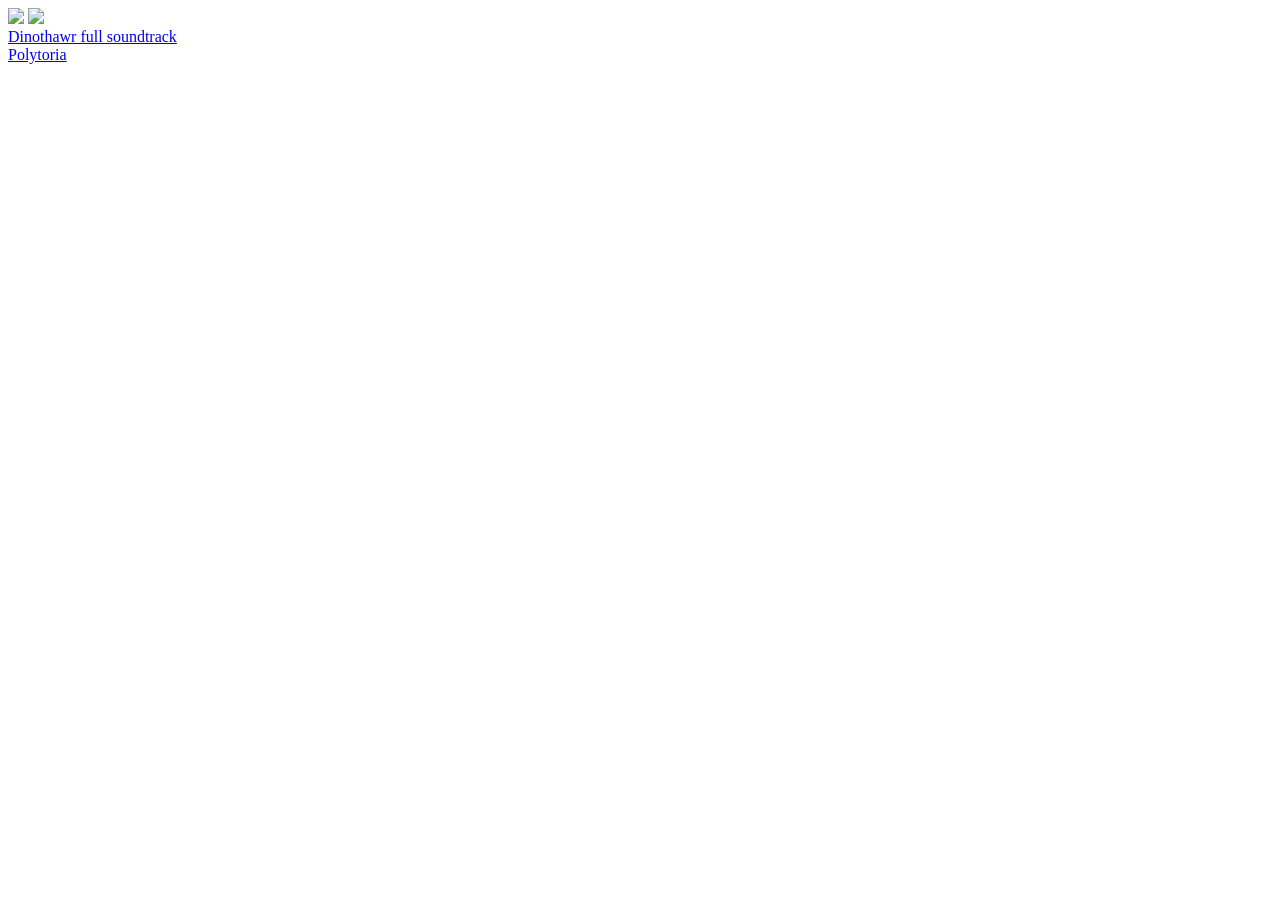
==== blog/index.html @ df6b5a70 "Create index.html with homepage layout Add basic structure and content to the homepage." ====
<!doctype html>
<html lang"en">
	<head>
	<meta charset="UTF-8" name="viewport" content="width=device-width, initial-scale=1.0">
	<title>Home</title>
	<link rel="stylesheet" href="styles.css">


	<div class="aboutme">
<img class="header" src="./assets/name.png" width="110">
		    <img class="edge" src="./assets/edge.svg" width="400">
	    	</div>

			<div class="links">
				<div class="flex">
					<div>
						<a href="https://youtu.be/jcn9aSlBYdU">Dinothawr full soundtrack</a>
					</div>
					<div><a href="https://polytoria.me/15255089">Polytoria</a></div>
				</div>
			</div>

</head>
</html>
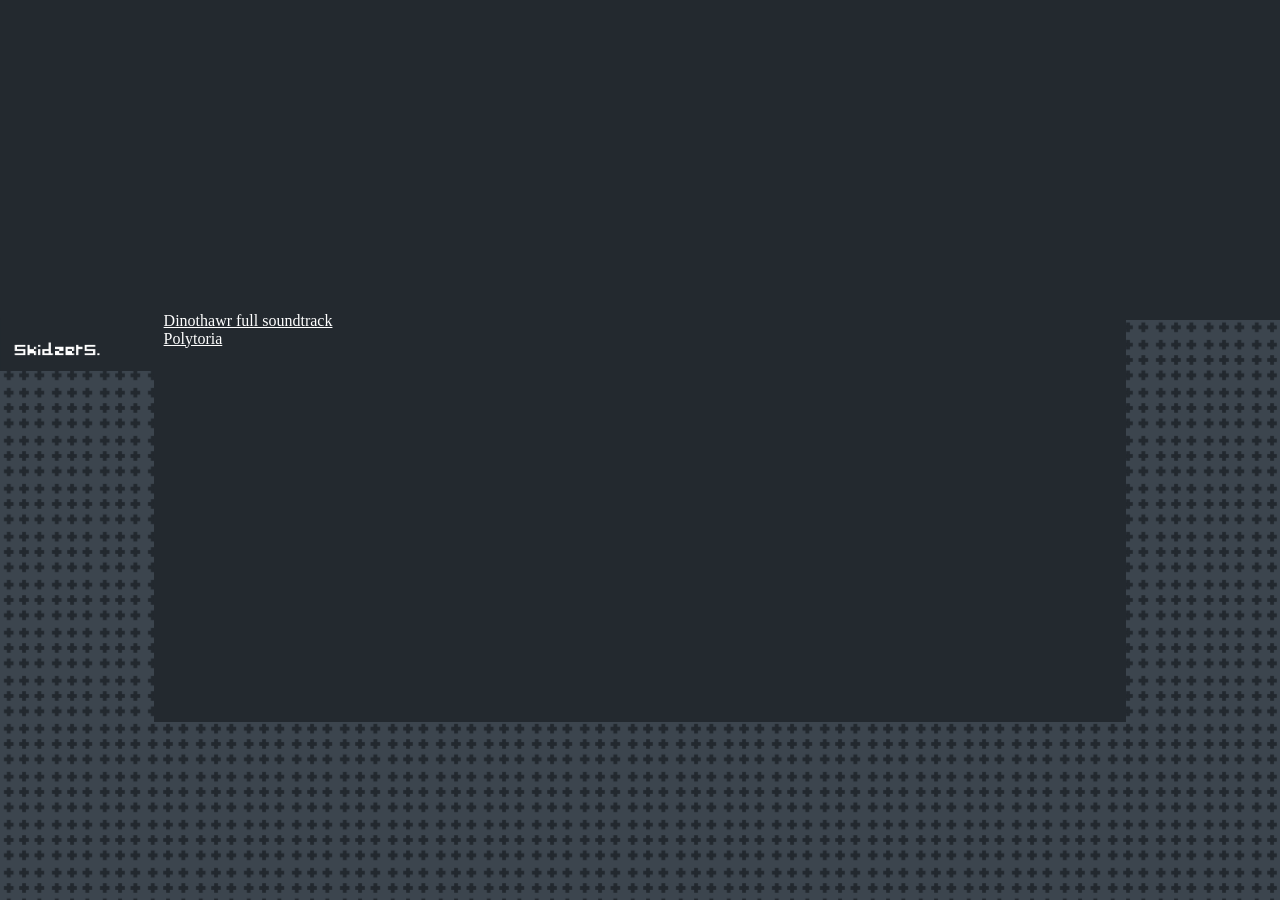
==== commit 89f9f8a5: "Update image paths in index.html" ====
--- a/blog/index.html
+++ b/blog/index.html
@@ -7,8 +7,8 @@
 
 
 	<div class="aboutme">
-<img class="header" src="./assets/name.png" width="110">
-		    <img class="edge" src="./assets/edge.svg" width="400">
+<img class="header" src="../assets/name.png" width="110">
+		    <img class="edge" src="../assets/edge.svg" width="400">
 	    	</div>
 
 			<div class="links">
--- a/blog/styles.css
+++ b/blog/styles.css
@@ -0,0 +1,117 @@
+* {
+        margin: 0;
+        padding: 0;
+
+        box-sizing: border-box;
+      }
+@font-face {
+        font-family: bub;
+        src: url(/fonts/bub2.ttf);
+      }
+
+
+img {
+        image-rendering: auto;
+        image-rendering: crisp-edges;
+        image-rendering: pixelated;
+        image-rendering: -webkit-optimize-contrast;
+      }
+
+body {	
+	background-color: #3c454eff;
+	background-image: url("/assets/bg.png");
+	background-repeat: repeat;
+	background-size: 3rem;
+}
+
+/*----Containers----*/
+.aboutme {
+	z-index: 1;
+	font-family: bub;
+		
+	display: flex;
+	flex-direction: column;
+
+	text-align: left;
+	position: relative;
+
+
+	padding: 10rem 10 0;
+	min-width: 60rem;
+	min-height: 20rem;
+
+	color: white;
+	background-color: #23292f;
+}
+
+.links {
+	z-index: 1;
+
+	position: fixed;
+	top: 33.5%;
+	left: 12%;
+	right: 12%;
+
+	padding: 10px;
+
+	color: white;
+	background-color: #23292f;
+}
+
+.flex {
+	height: 400px;
+	display: flex;
+	flex-direction: column;
+}
+
+a:hover,
+a:link,
+a:active,
+a:visited {
+	color: white;
+}
+
+h3 {
+	padding-bottom: 10px;
+}
+
+/*-----Images----*/
+.header {
+	z-index: 1;
+	position: absolute;
+	left: 0;
+	bottom: -50px;
+}
+
+.edge {
+	position: absolute;
+	left: 0;
+	bottom: -16%;
+
+}
+
+/*----Media----*/
+@media (max-width: 720px) {
+
+	.aboutme {
+		min-width: 30rem;
+		min-height: 10rem;
+	}
+
+	.header {
+		z-index: 1;
+		position: absolute;
+		left: 0;
+		bottom: -50px;
+	
+		min-width: 30%;
+	}
+
+.edge {
+	position: absolute;
+	left: 0;
+	bottom: -29%;
+
+}
+}
+
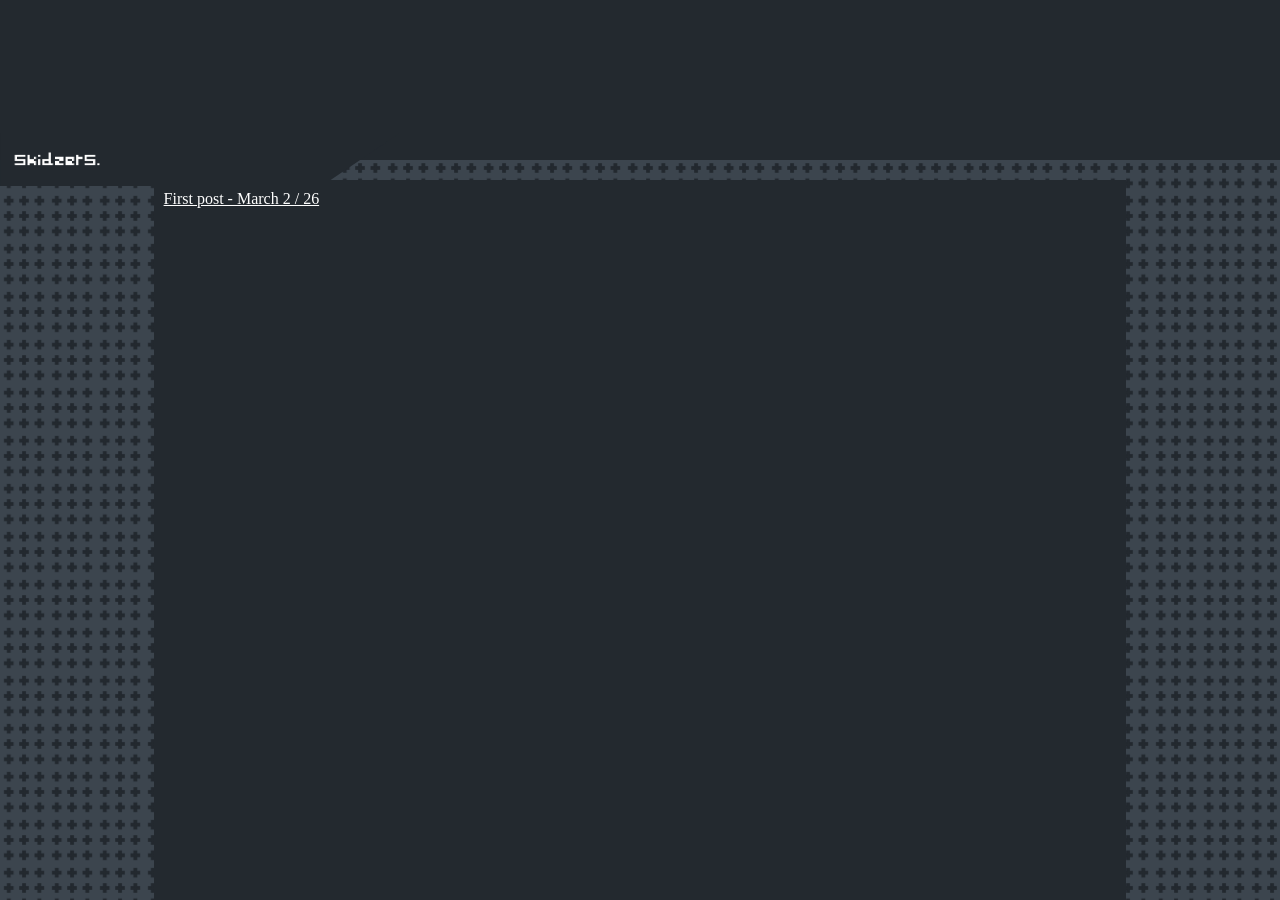
==== commit 08683663: "Add files via upload" ====
--- a/blog/index.html
+++ b/blog/index.html
@@ -14,9 +14,8 @@
 			<div class="links">
 				<div class="flex">
 					<div>
-						<a href="https://youtu.be/jcn9aSlBYdU">Dinothawr full soundtrack</a>
+						<a href="post/mar226">First post - March 2 / 26</a>
 					</div>
-					<div><a href="https://polytoria.me/15255089">Polytoria</a></div>
 				</div>
 			</div>
 
--- a/blog/styles.css
+++ b/blog/styles.css
@@ -38,7 +38,7 @@
 
 	padding: 10rem 10 0;
 	min-width: 60rem;
-	min-height: 20rem;
+	min-height: 10rem;
 
 	color: white;
 	background-color: #23292f;
@@ -48,9 +48,10 @@
 	z-index: 1;
 
 	position: fixed;
-	top: 33.5%;
+	top: 20%;
 	left: 12%;
 	right: 12%;
+	bottom: 0;
 
 	padding: 10px;
 
@@ -80,7 +81,7 @@
 	z-index: 1;
 	position: absolute;
 	left: 0;
-	bottom: -50px;
+	bottom: -20px;
 }
 
 .edge {
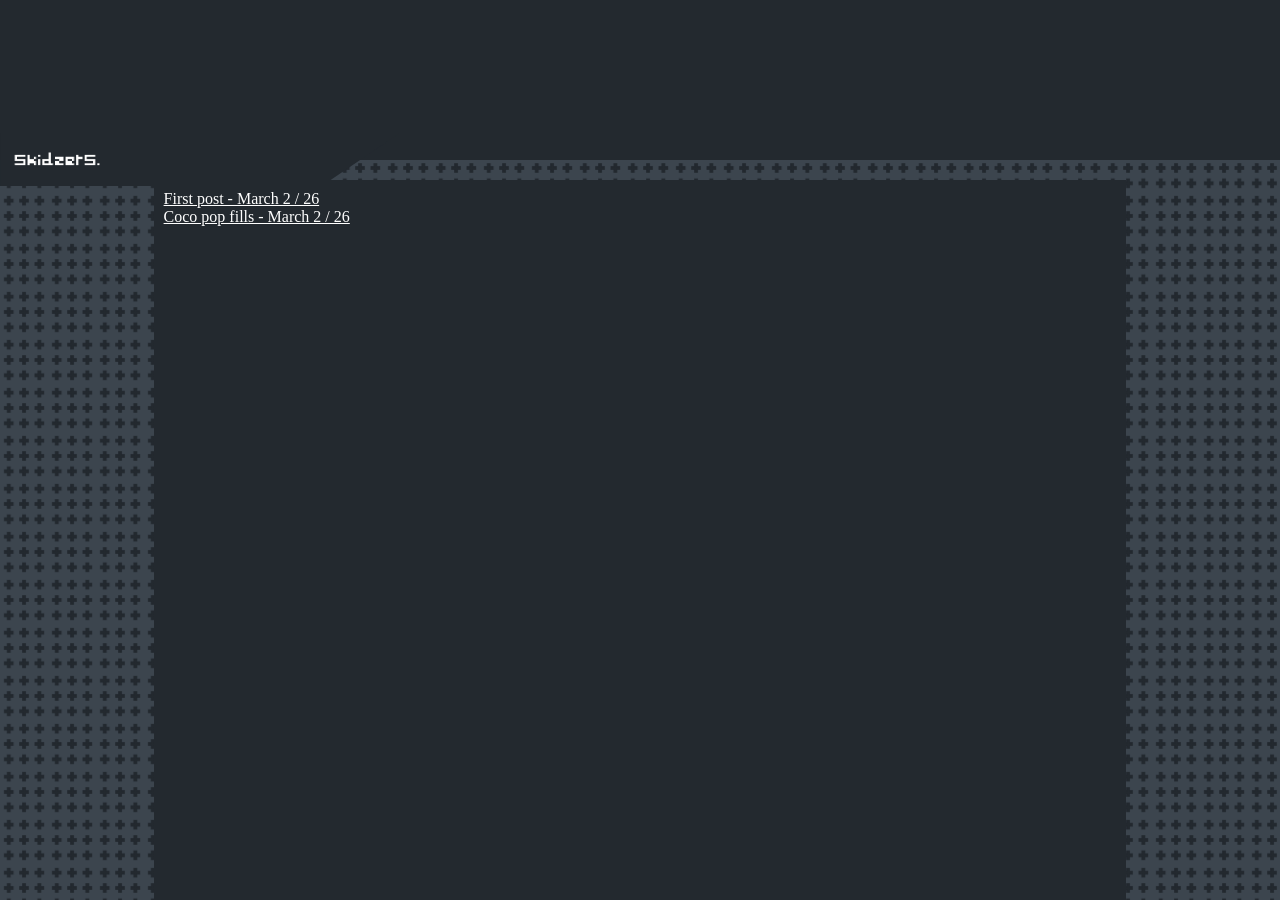
==== commit c2d61646: "COOL EPIC STUFF" ====
--- a/blog/index.html
+++ b/blog/index.html
@@ -16,6 +16,9 @@
 					<div>
 						<a href="post/mar226">First post - March 2 / 26</a>
 					</div>
+					<div>
+						<a href="post/mar226-001">Coco pop fills - March 2 / 26</a>
+					</div>
 				</div>
 			</div>
 
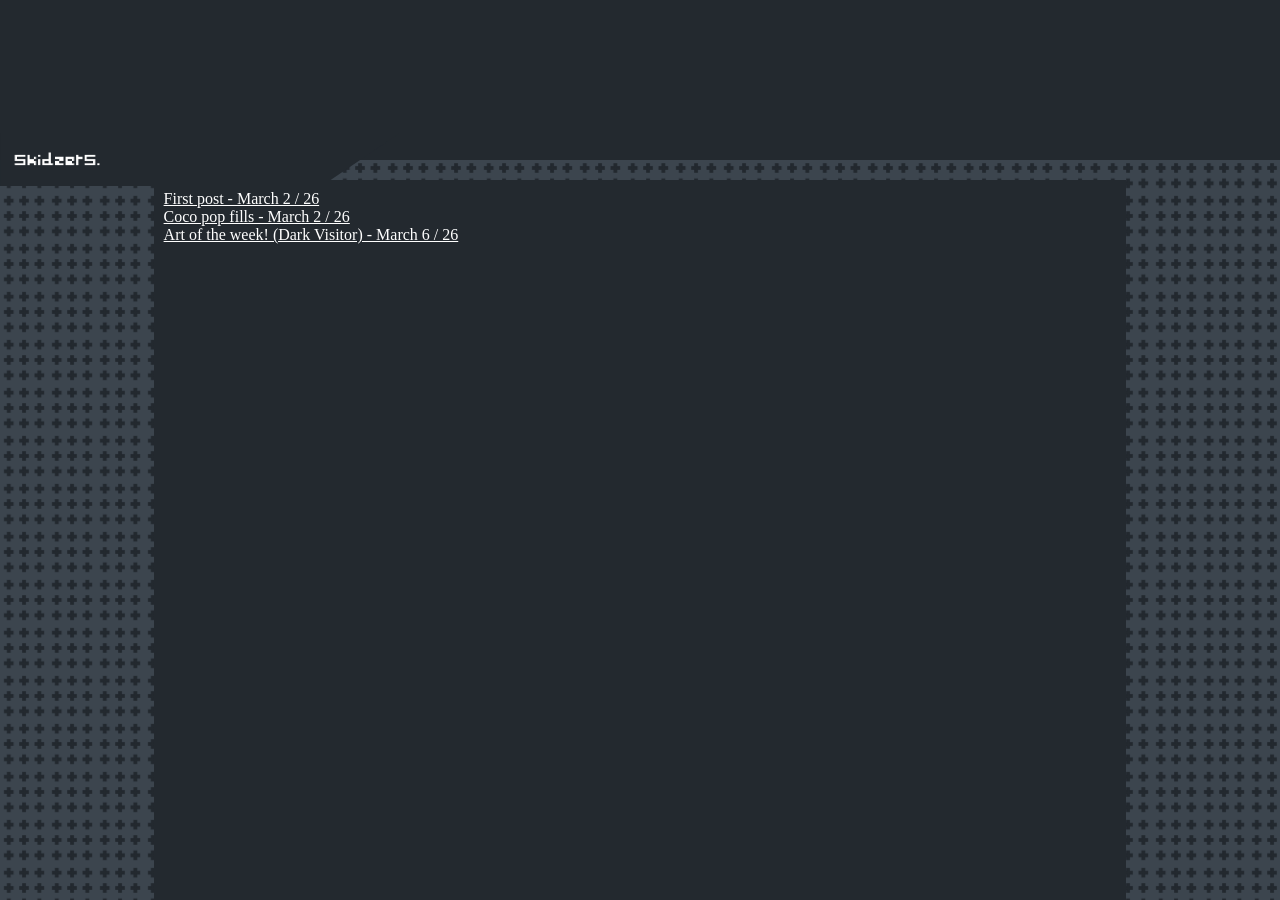
==== commit aec143eb: "Art of the week post" ====
--- a/blog/index.html
+++ b/blog/index.html
@@ -19,6 +19,9 @@
 					<div>
 						<a href="post/mar226-001">Coco pop fills - March 2 / 26</a>
 					</div>
+					<div>
+						<a href="post/mar626/">Art of the week! (Dark Visitor) - March 6 / 26</a>
+					</div>
 				</div>
 			</div>
 
